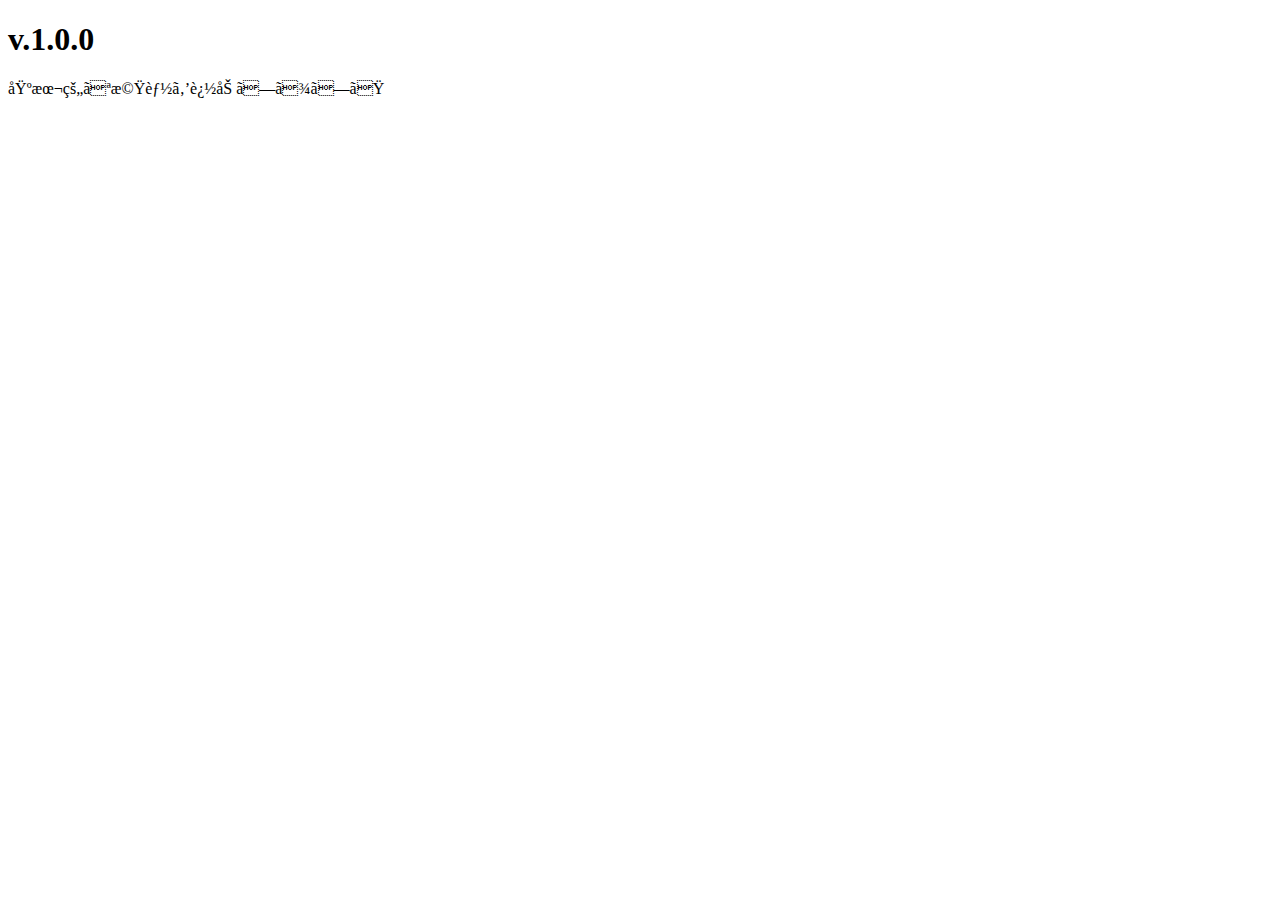
==== burogu.html @ cc596077 "Rename index.html to burogu.html" ====
<!DOCTYPE html>
<html lang=”ja”>
<html>
  <head>
   <meta charset=”UTF-8″>
   <title>ブログ</title>
   <link rel="stylesheet" href="style.css">
  </head>
  <body>
   <h1>v.1.0.0</h1>
   <p>基本的な機能を追加しました</p>
  </body>
</html>
---- style.css ----
@charset"UTF-8";

body{
  font-family:sans serif;
  background-color:#ffffff;
}
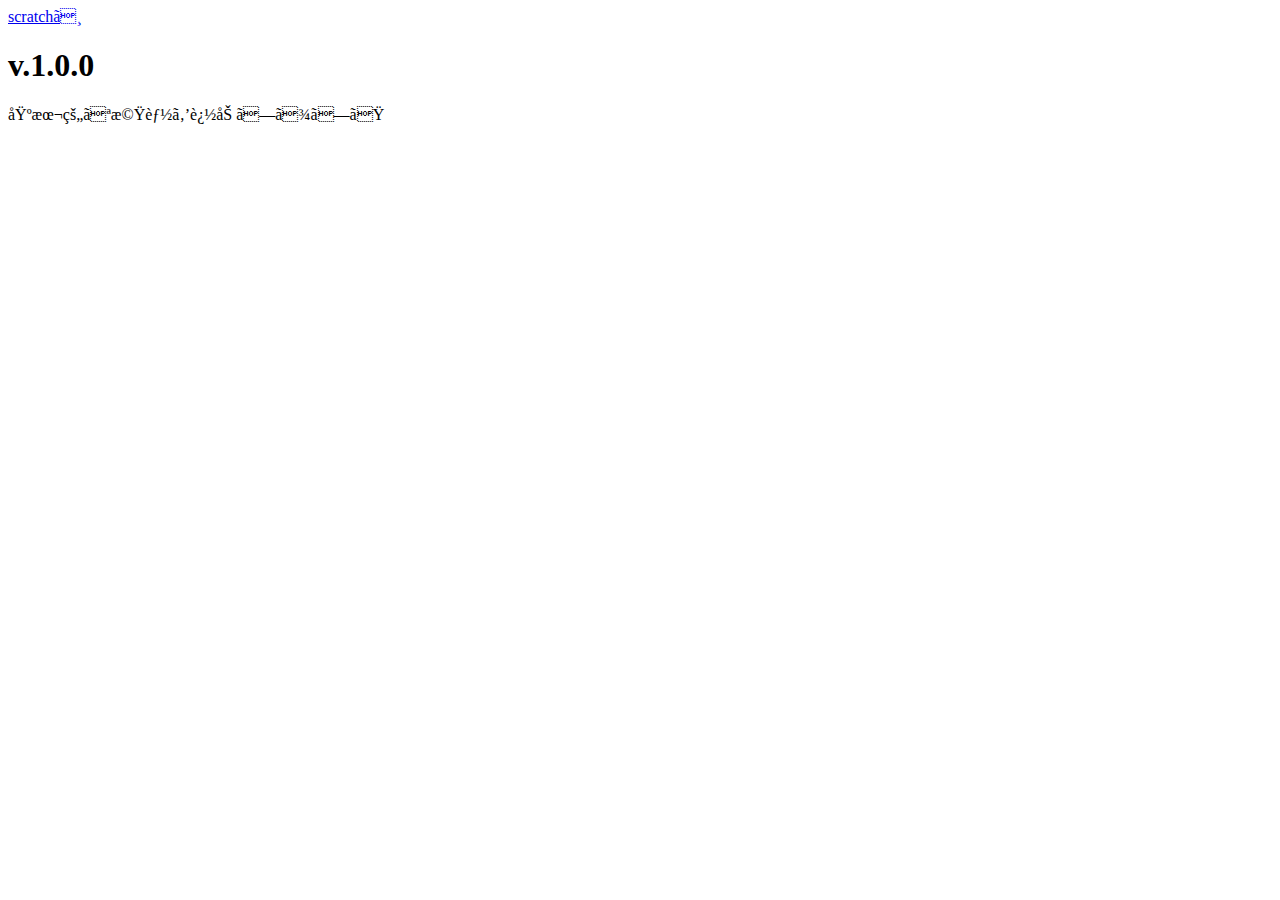
==== commit 2fed8f30: "Update burogu.html" ====
--- a/burogu.html
+++ b/burogu.html
@@ -7,6 +7,7 @@
    <link rel="stylesheet" href="style.css">
   </head>
   <body>
+   <a href="https://scratch.mit.edu/projects/1117022280/">scratchへ</a>
    <h1>v.1.0.0</h1>
    <p>基本的な機能を追加しました</p>
   </body>
